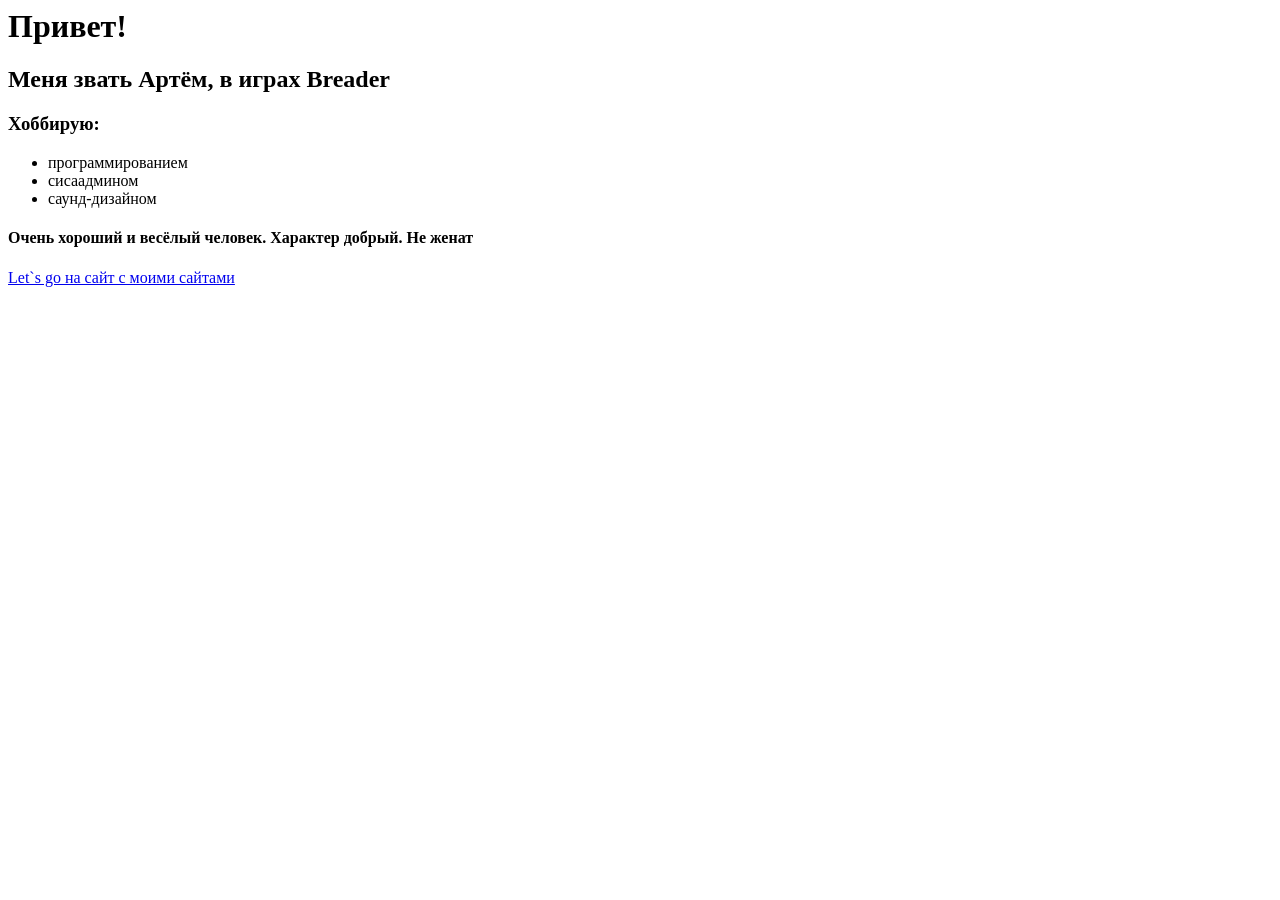
==== index.html @ 1b8d310d "Create index.html" ====
<html>
  <head>
    <title>Breader | About</title>
    <link rel="stylesheet" href="style.css"/>
  </head>
  <body>
    <header>
    </header>
    <main>
      <div>
      <h1>Привет!</h1>
      <h2>Меня звать Артём, в играх Breader</h2>
      <h3>Хоббирую:</h3>
      <ul>
        <li>программированием</li>
        <li>сисаадмином</li>
        <li>саунд-дизайном</li>
      </ul>
      <h4>Очень хороший и весёлый человек. Характер добрый. Не женат</h4>
      <div class="button">
        <a href="sites.html">Let`s go на сайт с моими сайтами</a>
      </div>
      </div>
    </main>
    <footer>
    </footer>
  </body>
</html>
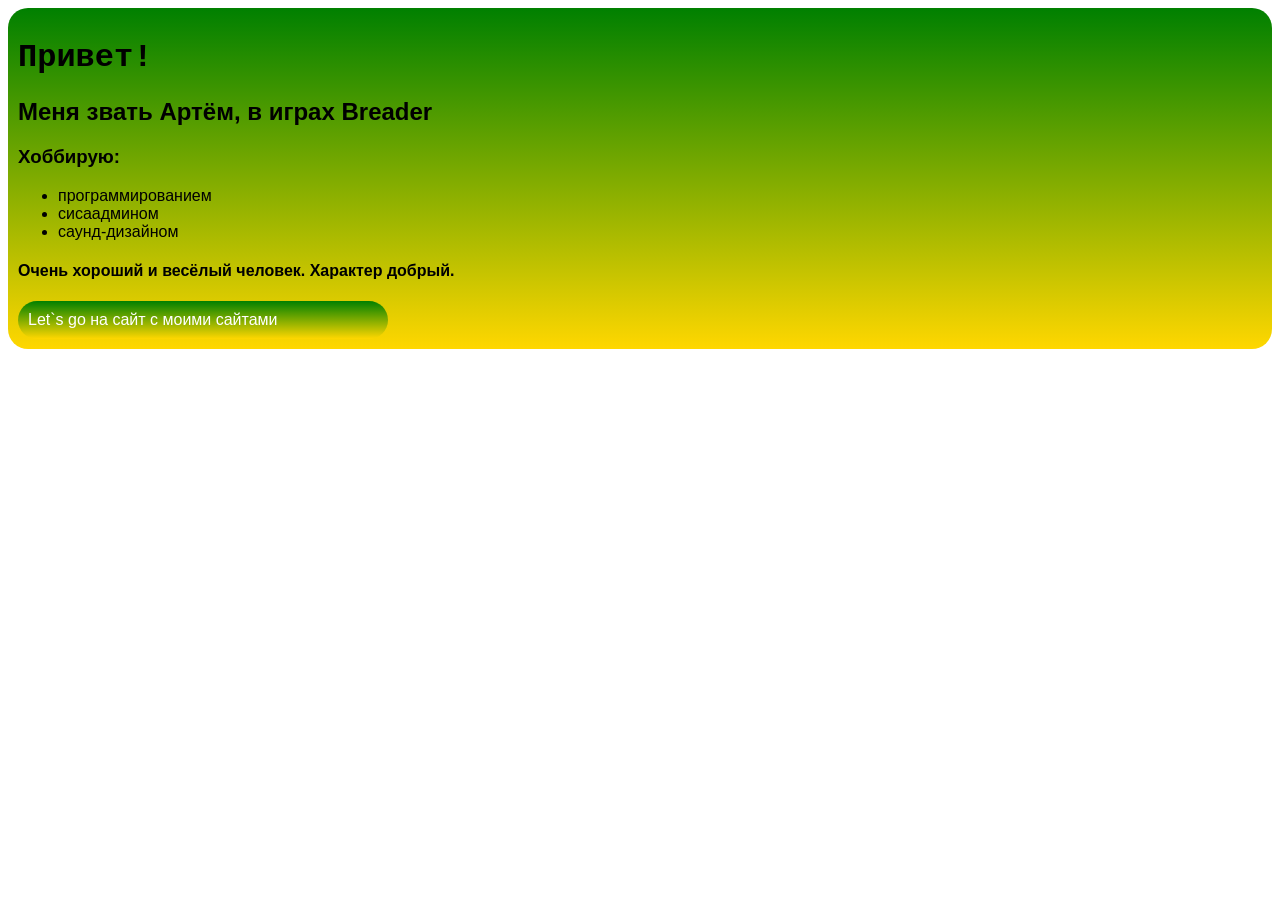
==== commit 9fd22029: "Update index.html" ====
--- a/index.html
+++ b/index.html
@@ -16,7 +16,7 @@
         <li>сисаадмином</li>
         <li>саунд-дизайном</li>
       </ul>
-      <h4>Очень хороший и весёлый человек. Характер добрый. Не женат</h4>
+      <h4>Очень хороший и весёлый человек. Характер добрый.</h4>
       <div class="button">
         <a href="sites.html">Let`s go на сайт с моими сайтами</a>
       </div>
--- a/style.css
+++ b/style.css
@@ -0,0 +1,40 @@
+body {
+    font-family: sans-serif;
+}
+
+div {
+    background-image: linear-gradient(green,gold);
+    border-radius: 20px;
+    padding: 10px;
+}
+
+div h1 {
+    font-family: 'Courier New', Courier, monospace;
+}
+
+.button:hover {
+    border: solid 3px green;
+    padding: 50px;
+    background-image: linear-gradient(to right,red, green);
+    transition: all 2s ease-out;
+}
+
+.button {
+    width: 350px;
+}
+
+.button a {
+    text-decoration: none;
+    color: white;
+}
+
+.div2 {
+    background-image: linear-gradient(yellow,green);
+    border-radius: 20px;
+    padding: 10px;
+}
+
+.div2 a {
+    text-decoration: none;
+    color: white;
+}
